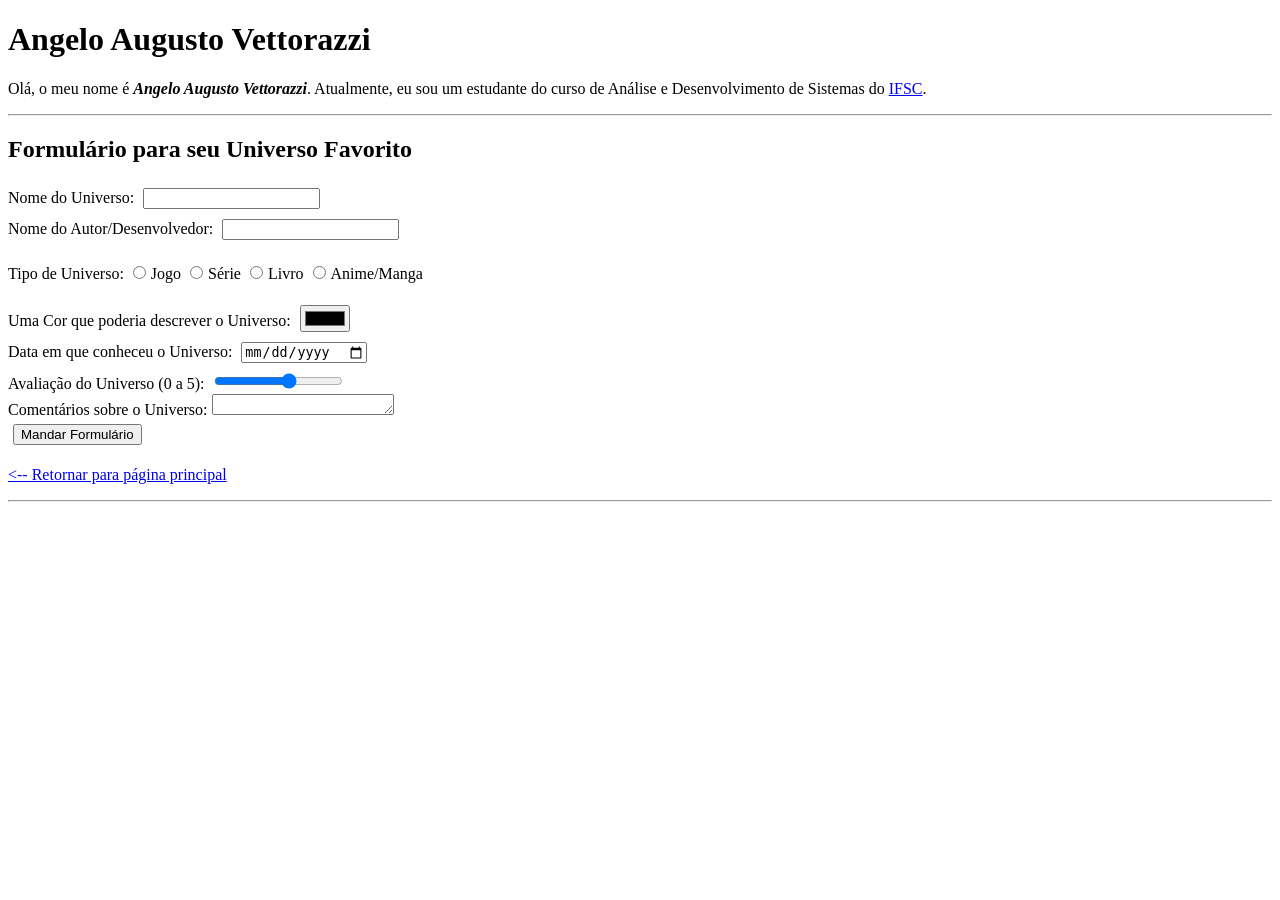
==== formulario.html @ ec5963ad "Resultados da aula 2026/08/18 - Arrumado a formatação do arquivo "index.html", junto com incluido "<" ====
<!DOCTYPE html>
<html lang="en">
<head>
    <meta charset="UTF-8">
    <title>Formulário - IFSC ADS Frontend I</title>
    <link rel="stylesheet" href="index.css">
</head>
<body>
    <header>
        <h1>Angelo Augusto Vettorazzi</h1>
        <p>Olá, o meu nome é <em><strong>Angelo Augusto Vettorazzi</strong></em>. Atualmente, eu sou um estudante do curso de Análise e Desenvolvimento de Sistemas do <a href="https://www.ifsc.edu.br/" target="_blank">IFSC</a>.</p>
    </header>
    <hr>
    <main>
        <h2>Formulário para seu Universo Favorito</h2>
        <form method="post">
            <label>Nome do Universo: <input type="text" name="nomeUniverso"></label>
            <br>
            <label>Nome do Autor/Desenvolvedor: <input type="text" name="autorUniverso"></label>
            <p>Tipo de Universo:
                <label><input type="radio" name="tipoUniverso" value="jogo">Jogo</label>
                <label><input type="radio" name="tipoUniverso" value="serie">Série</label>
                <label><input type="radio" name="tipoUniverso" value="livro">Livro</label>
                <label><input type="radio" name="tipoUniverso" value="animeManga">Anime/Manga</label>
            </p>
            <label>Uma Cor que poderia descrever o Universo: <input type="color" name="corUniverso"></label>
            <br>
            <label>Data em que conheceu o Universo: <input type="date" name="dataUniverso"></label>
            <br>
            <label>Avaliação do Universo (0 a 5): <input type="range" name="avaliacaoUniverso" min="0" max="5"></label>
            <br>
            <label>Comentários sobre o Universo: <textarea name="comentarioUniverso" rows="1"></textarea></label>
            <br>
            <input type="submit" value="Mandar Formulário">
        </form>
        <p><a href="index.html"><-- Retornar para página principal</a></p>
    </main>
    <hr>
    <footer>
    </footer>
</body>
</html>
---- index.css ----
table, th, td {
    border: 1px solid black;
    border-collapse: collapse;
    padding: 15px;
}
input {
    margin: 5px;
}
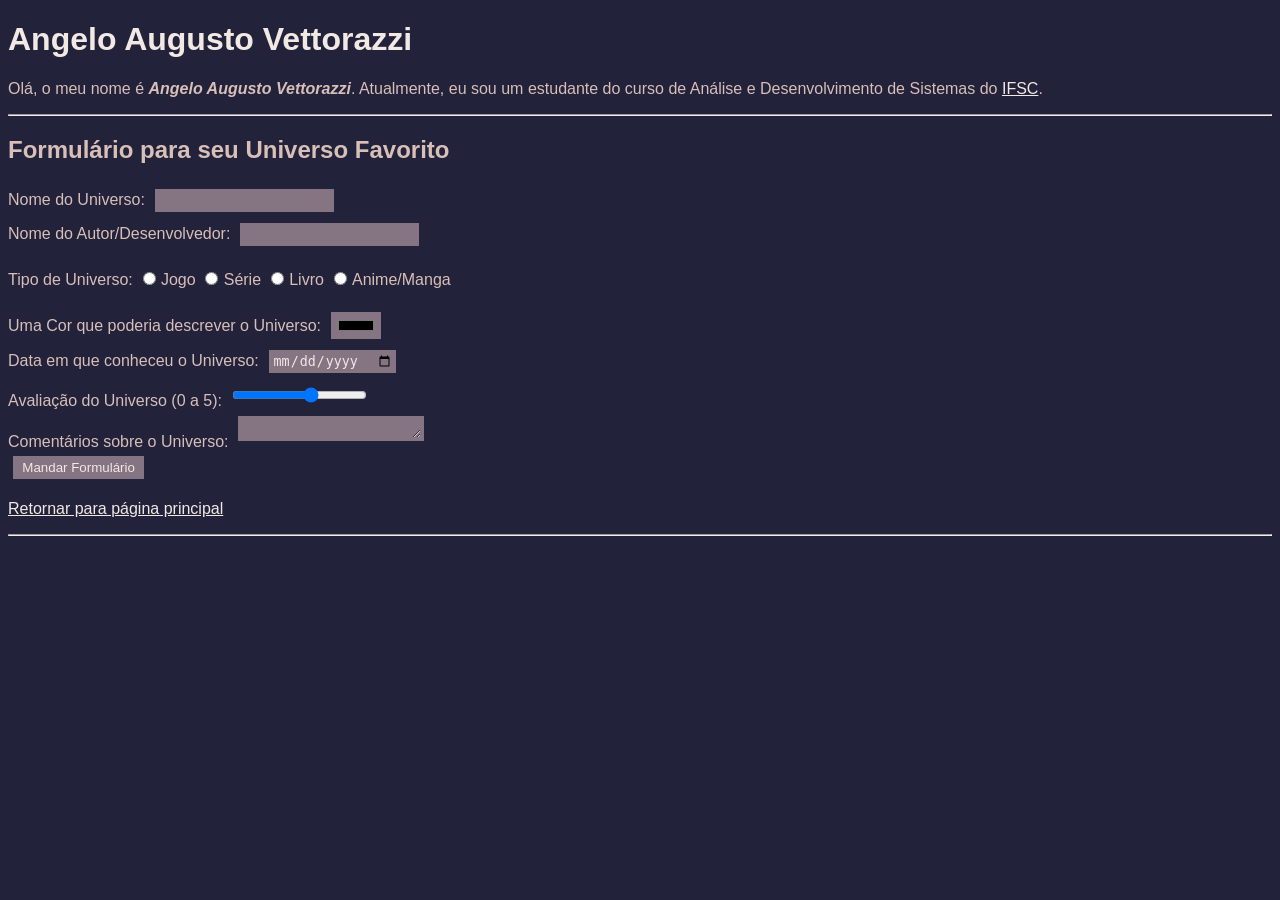
==== commit a8ec9b73: "Resultados da aula 2026/08/21" ====
--- a/formulario.html
+++ b/formulario.html
@@ -31,9 +31,9 @@
             <br>
             <label>Comentários sobre o Universo: <textarea name="comentarioUniverso" rows="1"></textarea></label>
             <br>
-            <input type="submit" value="Mandar Formulário">
+            <input type="submit" value="Mandar Formulário">      
         </form>
-        <p><a href="index.html"><-- Retornar para página principal</a></p>
+        <p><a href="index.html">Retornar para página principal</a></p>
     </main>
     <hr>
     <footer>
--- a/index.css
+++ b/index.css
@@ -1,8 +1,24 @@
+body {
+    background-color: #22223b;
+    font-family: Verdana, Geneva, Tahoma, sans-serif;
+}
+h2, h3, h4, p, li, td, label, hr {
+    color: #d8bfb8;
+}
+h1, a, th, caption {
+    color: #f2e9e4;
+}
+caption {
+    margin: 0.5em;
+}
 table, th, td {
-    border: 1px solid black;
+    border: 1px solid #cab1ab;
     border-collapse: collapse;
-    padding: 15px;
+    padding: 1em;
 }
-input {
-    margin: 5px;
+input, textarea{
+    background-color: #857482;
+    border: solid #857482;
+    color: #f2e9e4;
+    margin: 0.4em;
 }
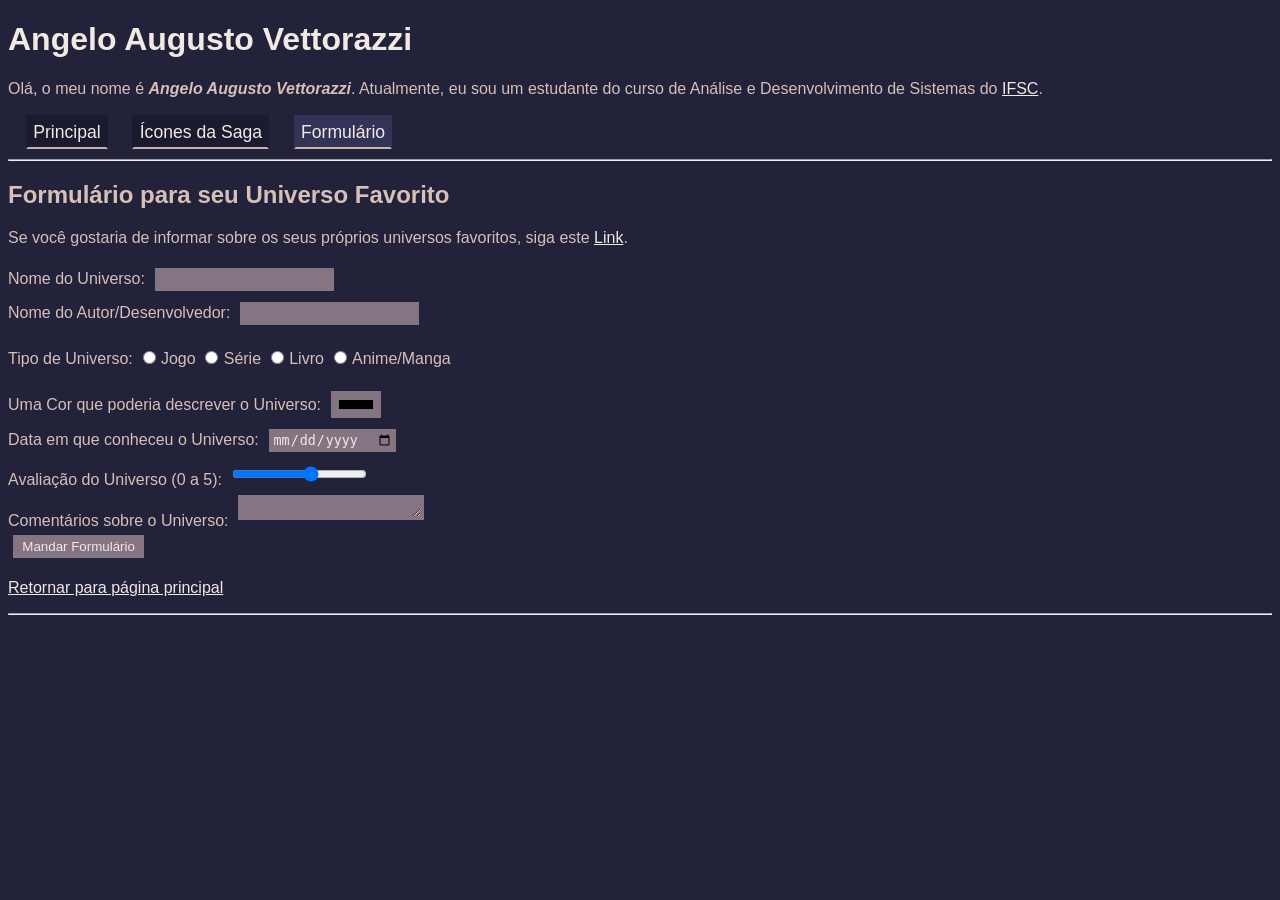
==== commit b978dde3: "Exercícios da Aula 10 e Novas Funcionalidades - Resolvido os exercícios da Aula 10 (position e grid)" ====
--- a/formulario.html
+++ b/formulario.html
@@ -10,9 +10,15 @@
         <h1>Angelo Augusto Vettorazzi</h1>
         <p>Olá, o meu nome é <em><strong>Angelo Augusto Vettorazzi</strong></em>. Atualmente, eu sou um estudante do curso de Análise e Desenvolvimento de Sistemas do <a href="https://www.ifsc.edu.br/" target="_blank">IFSC</a>.</p>
     </header>
+    <nav>
+        <a href="index.html" class="nav-link">Principal</a>
+        <a href="saga.html" class="nav-link">Ícones da Saga</a>
+        <a href="formulario.html" class="nav-link" id="nav-link-active">Formulário</a>
+    </nav>
     <hr>
     <main>
         <h2>Formulário para seu Universo Favorito</h2>
+        <p>Se você gostaria de informar sobre os seus próprios universos favoritos, siga este <a href="formulario.html">Link</a>.</p>
         <form method="post">
             <label>Nome do Universo: <input type="text" name="nomeUniverso"></label>
             <br>
--- a/index.css
+++ b/index.css
@@ -1,3 +1,6 @@
+html {
+    box-sizing: border-box;
+}
 body {
     background-color: #22223b;
     font-family: Verdana, Geneva, Tahoma, sans-serif;
@@ -8,17 +11,151 @@
 h1, a, th, caption {
     color: #f2e9e4;
 }
-caption {
-    margin: 0.5em;
+a:hover {
+    color: #c9bab1
 }
-table, th, td {
-    border: 1px solid #cab1ab;
-    border-collapse: collapse;
-    padding: 1em;
-}
-input, textarea{
+input, textarea {
     background-color: #857482;
     border: solid #857482;
     color: #f2e9e4;
     margin: 0.4em;
+}
+.caixa-sagas {
+    background-color:rgb(27, 27, 48);
+    border: 2px solid #cab1ab;
+    padding: 20px;
+    margin: 30px;
+    height: 300px;
+    overflow: auto;
+}
+
+/* --- Personagens/Mídias Favoritas + Mídias gostaria conhecer --- */
+
+.caixa-coluna {
+    background-color:rgb(27, 27, 48);
+    border: 2px solid #cab1ab;
+    padding: 20px;
+    margin: 30px;
+    overflow: auto;
+}
+.caixa-coluna h2 {
+    text-align: center;
+}
+.caixa-coluna-midias {
+    float: right;
+    width: 43%;
+}
+.caixa-coluna-personagens {
+    width: 55%;
+}
+.caixa-personagem {
+    display: inline-block;
+    background-color: rgb(30, 30, 53);
+    border: 2px solid #cab1ab;
+    padding: 15px;
+    margin: 20px;
+    text-align: center;
+    width: 320px;
+}
+.personagem {
+    height: 300px;
+}
+
+/* --- Barra de navegação (nav) --- */ 
+
+nav {
+    padding: 0.5em;
+}
+.nav-link {
+    border: 2px solid;
+    border-color: transparent transparent #cab1ab transparent;
+    background-color: rgb(27, 27, 48);
+    margin: 10px;
+    padding: 0.3em; 
+    text-decoration: none;
+    font-size: 1.1em;
+}
+.nav-link:hover {
+    background-color: rgb(51, 51, 87);
+    color: #f2e9e4;
+}
+#nav-link-active {
+    background-color: rgb(51, 51, 87);
+}
+#nav-link-active:hover {
+    background-color: rgb(76, 76, 107);
+}
+::selection {
+    background-color: #857482;
+    color: white;
+}
+
+/* --- Tabela IFSC --- */
+
+caption {
+    margin: 0.5em;
+}
+table {
+    border-collapse: collapse;
+    margin: 1em;
+}
+th, td {
+    border: 2px solid #cab1ab;
+    padding: 1em;
+}
+.destaque {
+    background-color: rgb(41, 41, 71);
+    font-weight: bold;
+}
+#disciplinas {
+    clear: both;
+}
+
+/* --- Grid Ícones de Saga --- */
+
+#caixa-grid-icone-saga {
+    background-color:rgb(27, 27, 48);
+    border: 2px solid #cab1ab;
+    width: 60%;
+    padding: 20px;
+    margin: 30px;
+    text-align: center;
+    overflow: auto;
+}
+#grid-icone-saga {
+    display: grid;
+    grid-template-rows: 220px 220px 220px 220px 220px;
+    grid-template-columns: 220px 220px 220px 220px 220px;
+    margin: 20px;
+}
+#grid-icone-saga img {
+    height: 220px;
+    width: 220px;
+    object-fit: cover;
+}
+#grid-icone-saga h3 {
+    font-size: 1.05em;
+}
+.grid-icone-header {
+    position: relative;
+    bottom: 4.5em;
+    background-color: rgba(0, 0, 0, 0.8);
+}
+.grid-icone-header p {
+    margin-top: -1.2em;
+}
+
+/* --- Ícones de Saga Respectivos --- */
+
+#grid-icone-des img {
+    object-position: -160px;
+}
+#grid-icone-treze img {
+    object-position: -20px;
+}
+#grid-icone-catorze img {
+    object-position: -17px;
+}
+#grid-icone-quinze img {
+    object-position: -25px;
 }
